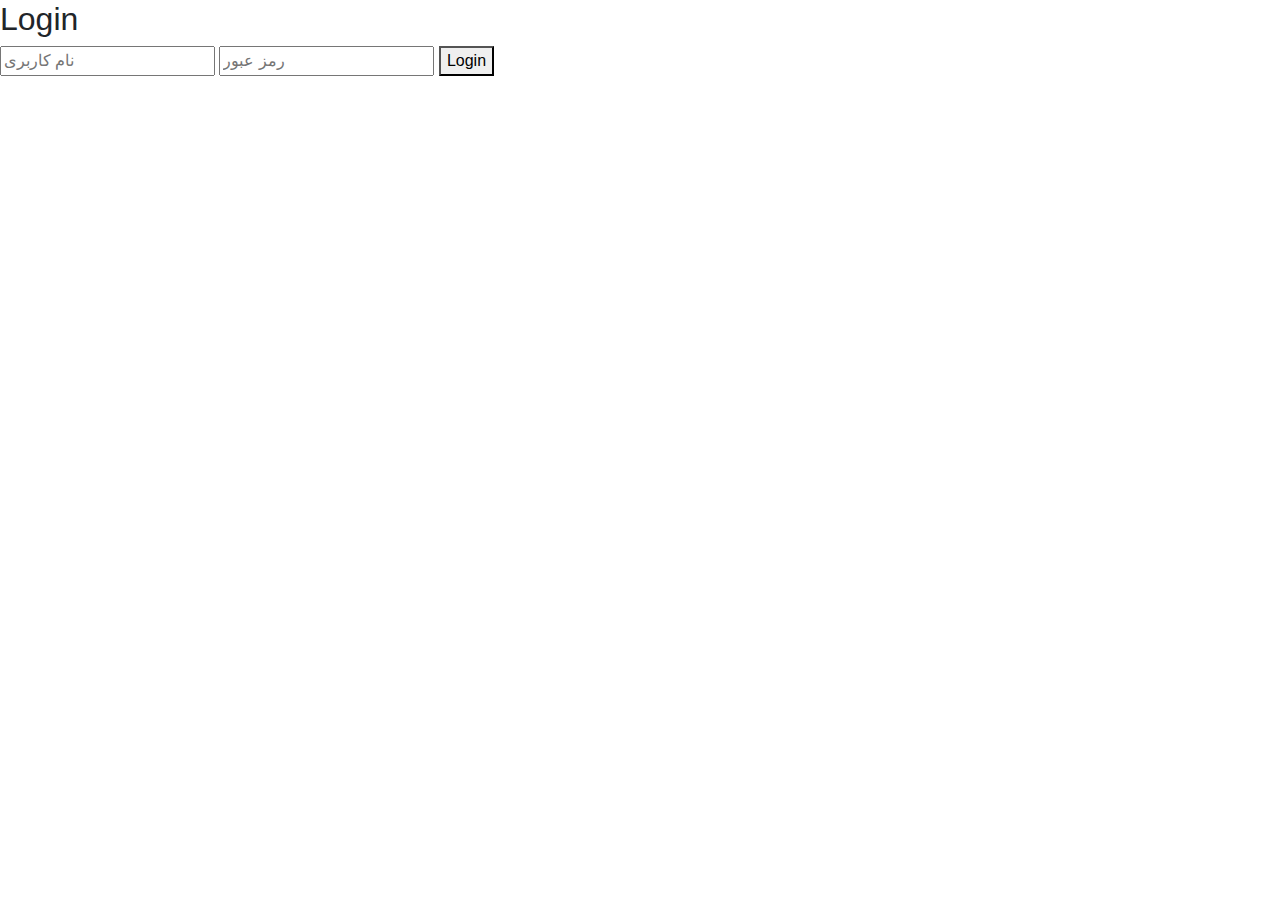
==== client/index.html @ d436acb1 "change something" ====
<!-- 
Copyright 2018 Adobe. All rights reserved.
This file is licensed to you under the Apache License, Version 2.0 (the "License");
you may not use this file except in compliance with the License. You may obtain a copy
of the License at http://www.apache.org/licenses/LICENSE-2.0

Unless required by applicable law or agreed to in writing, software distributed under
the License is distributed on an "AS IS" BASIS, WITHOUT WARRANTIES OR REPRESENTATIONS
OF ANY KIND, either express or implied. See the License for the specific language
governing permissions and limitations under the License.
 -->
<!DOCTYPE html>
<html>
<head>
	<meta charset="utf-8">
	<title>api test</title>
	<link rel='stylesheet' href='https://stackpath.bootstrapcdn.com/bootstrap/4.4.1/css/bootstrap.min.css'>
	<link rel='stylesheet' href='https://cdn.form.io/formiojs/formio.full.min.css'>
</head>
<body onload="loadPage()">
	<div id="loggin"></div>
	<div id="table"></div>

	<script type="text/javascript" src="js/lib/CSInterface.js"></script>
	<script src='https://cdn.form.io/formiojs/formio.full.min.js'></script>
	<script type="text/javascript" src="js/index.js"></script>
</body>
</html>
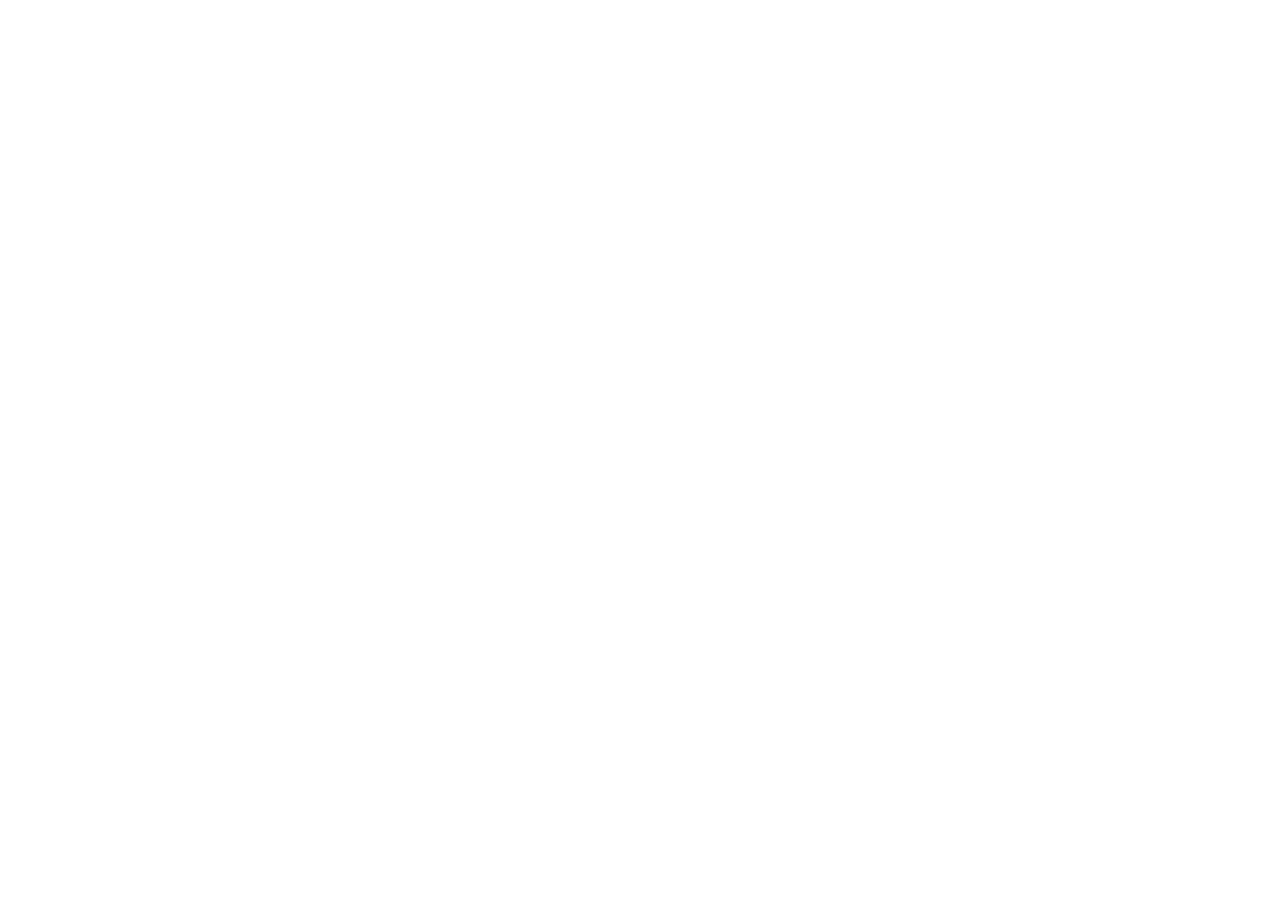
==== commit b0e34531: "change something" ====
--- a/client/index.html
+++ b/client/index.html
@@ -1,28 +1,12 @@
-<!-- 
-Copyright 2018 Adobe. All rights reserved.
-This file is licensed to you under the Apache License, Version 2.0 (the "License");
-you may not use this file except in compliance with the License. You may obtain a copy
-of the License at http://www.apache.org/licenses/LICENSE-2.0
-
-Unless required by applicable law or agreed to in writing, software distributed under
-the License is distributed on an "AS IS" BASIS, WITHOUT WARRANTIES OR REPRESENTATIONS
-OF ANY KIND, either express or implied. See the License for the specific language
-governing permissions and limitations under the License.
- -->
 <!DOCTYPE html>
 <html>
 <head>
 	<meta charset="utf-8">
-	<title>api test</title>
-	<link rel='stylesheet' href='https://stackpath.bootstrapcdn.com/bootstrap/4.4.1/css/bootstrap.min.css'>
-	<link rel='stylesheet' href='https://cdn.form.io/formiojs/formio.full.min.css'>
+	<title>Test login</title>
 </head>
-<body onload="loadPage()">
-	<div id="loggin"></div>
-	<div id="table"></div>
-
-	<script type="text/javascript" src="js/lib/CSInterface.js"></script>
-	<script src='https://cdn.form.io/formiojs/formio.full.min.js'></script>
-	<script type="text/javascript" src="js/index.js"></script>
+<body >
+	<script>
+		window.location.href = "http://dev.bazar.int/bpms/app/database/default/form-edit/TestAdobePremierEpgFileViewIndexFrom?tab=info"
+	</script>
 </body>
 </html>
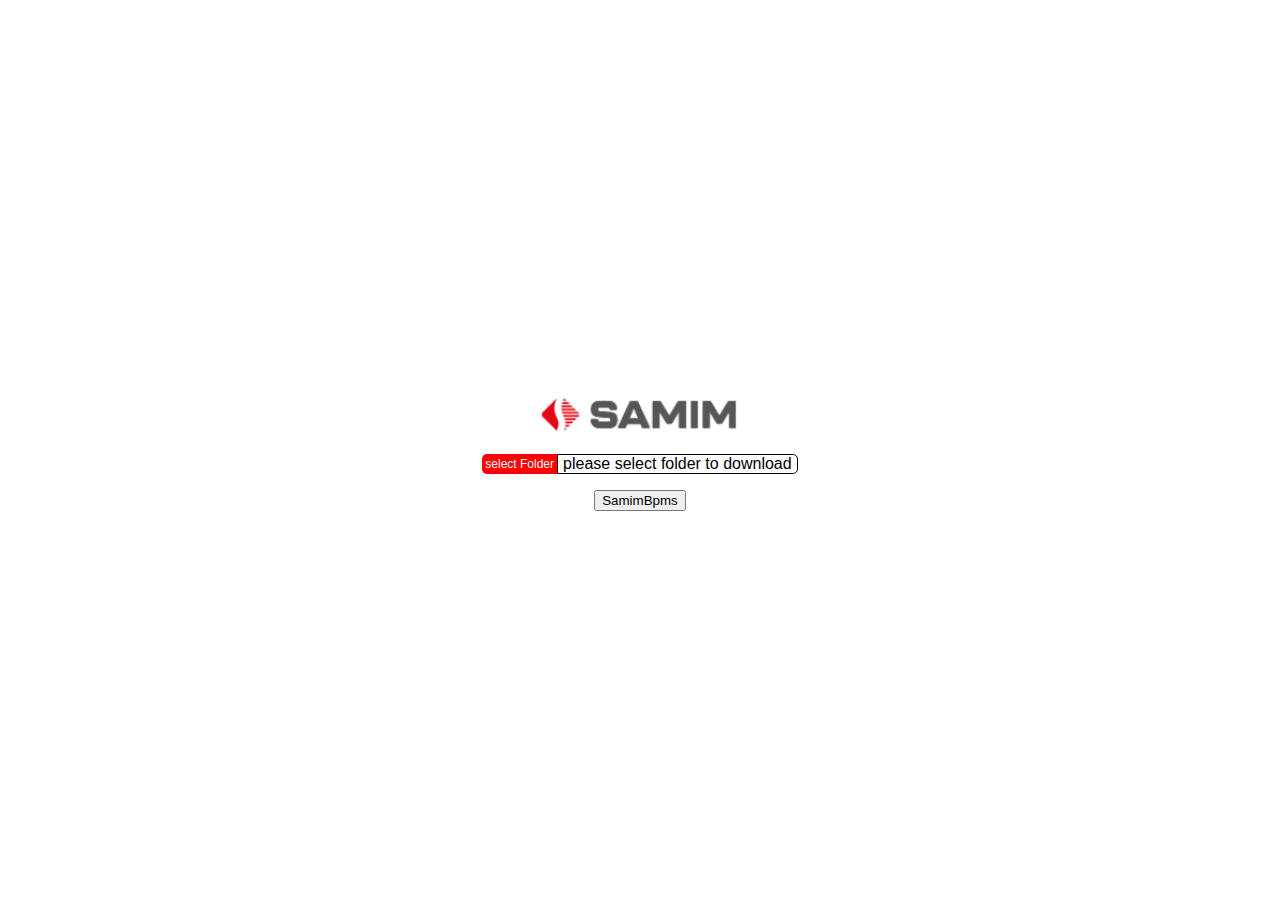
==== commit 91e6ff8a: "change something" ====
--- a/client/index.html
+++ b/client/index.html
@@ -2,11 +2,22 @@
 <html>
 <head>
 	<meta charset="utf-8">
-	<title>Test login</title>
+	<title>samimGroup panel</title>
+	<link rel="stylesheet" href="./styles/style.css">
 </head>
-<body >
-	<script>
-		window.location.href = "http://dev.bazar.int/bpms/app/database/default/form-edit/TestAdobePremierEpgFileViewIndexFrom?tab=info"
-	</script>
+<body>
+	<div class="selectFile">
+		<img src="../resource/Samim-Logo.png">
+		<div class="importContent">
+			<button id="importButton">select Folder</button>
+			<p id="importPath">please select folder to download</p>
+			<!-- <p id="error">please select folder to download</p> -->
+		</div>
+		<button class="samimButton">SamimBpms</button>
+		<!-- <button class="import">import</button> -->
+	</div>
+	<script src="./js/lib/CSInterface.js"></script>
+	<script src="./js/lib/formio.full.min.js"></script>
+	<script src="./js/index.js"></script>
 </body>
 </html>
--- a/client/styles/style.css
+++ b/client/styles/style.css
@@ -0,0 +1,53 @@
+/*
+Copyright 2018 Adobe. All rights reserved.
+This file is licensed to you under the Apache License, Version 2.0 (the "License");
+you may not use this file except in compliance with the License. You may obtain a copy
+of the License at http://www.apache.org/licenses/LICENSE-2.0
+
+Unless required by applicable law or agreed to in writing, software distributed under
+the License is distributed on an "AS IS" BASIS, WITHOUT WARRANTIES OR REPRESENTATIONS
+OF ANY KIND, either express or implied. See the License for the specific language
+governing permissions and limitations under the License.
+*/
+
+body {
+  margin: auto;
+  height: 100vh;
+  font-family: 'Franklin Gothic Medium', 'Arial Narrow', Arial, sans-serif;
+}
+.selectFile{
+  height: 100%;
+  display: flex;
+  flex-direction: column;
+  align-items: center;
+  justify-content: center;
+}
+.selectFile img{
+  width: 200px;
+}
+
+#importButton {
+  background-color: red;
+  color: white;
+  font-family: sans-serif;
+  font-size: 12px;
+  border: none;
+  border-radius: 5px 0 0 5px;
+  padding: 3px;
+  cursor: pointer;
+}
+.importContent{
+  display: flex;
+  align-items: center;
+  justify-content: space-around;
+}
+#importPath{
+  background-color: white;
+  border-radius: 0 5px 5px 0;
+  border: 1px solid black;
+  padding: 0 5px 0 5px;
+}
+#error{
+  color: red;
+  display: none;
+}
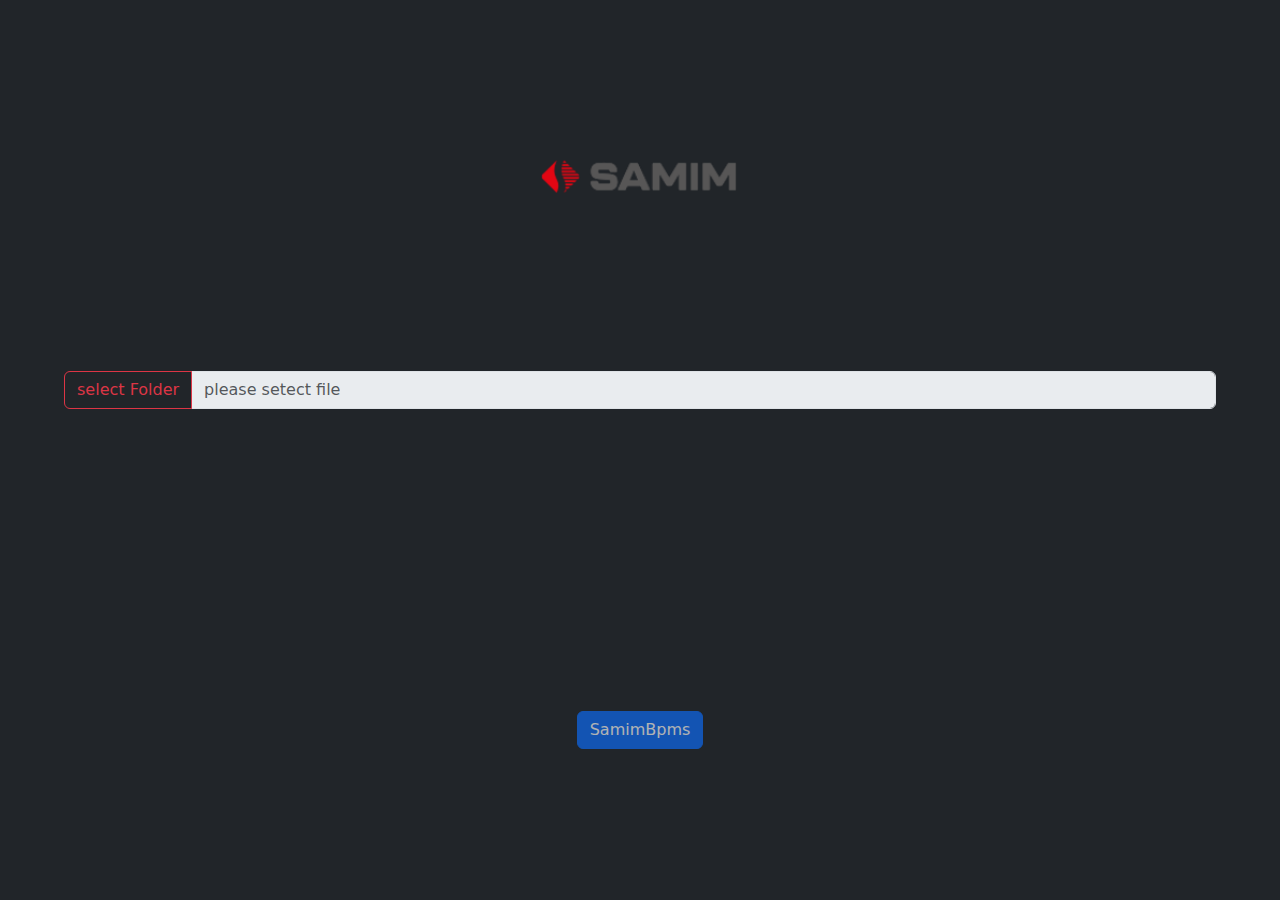
==== commit 7720a747: "fix something" ====
--- a/client/index.html
+++ b/client/index.html
@@ -3,18 +3,23 @@
 <head>
 	<meta charset="utf-8">
 	<title>samimGroup panel</title>
+	<link rel="stylesheet" href="./styles/libs/bootstrap.min.css">
 	<link rel="stylesheet" href="./styles/style.css">
 </head>
-<body>
-	<div class="selectFile">
-		<img src="../resource/Samim-Logo.png">
-		<div class="importContent">
-			<button id="importButton">select Folder</button>
-			<p id="importPath">please select folder to download</p>
-			<!-- <p id="error">please select folder to download</p> -->
+<body class="bg-dark d-flex justify-content-center">
+	<div class="selectFile d-flex flex-column align-items-center justify-content-evenly ">
+		<img src="../resource/Samim-Logo.png" class="img-fluid">
+		<div class="importContent input-group ">
+			<div class="input-group">
+				<button id="importButton" class="btn btn-outline-danger">select Folder</button>
+				<input id="importPath" class="form-control" placeholder="please setect file" disabled="true" required/>
+			</div>
+			<div class="invalid-feedback">
+				Please choose a username.
+			  </div>
 		</div>
-		<button class="samimButton">SamimBpms</button>
-		<!-- <button class="import">import</button> -->
+		  <div></div>
+		<button id="samimButton" class="btn btn-primary" disabled>SamimBpms</button>
 	</div>
 	<script src="./js/lib/CSInterface.js"></script>
 	<script src="./js/lib/formio.full.min.js"></script>
--- a/client/styles/style.css
+++ b/client/styles/style.css
@@ -13,41 +13,17 @@
 body {
   margin: auto;
   height: 100vh;
-  font-family: 'Franklin Gothic Medium', 'Arial Narrow', Arial, sans-serif;
+  /* font-family: 'Franklin Gothic Medium', 'Arial Narrow', Arial, sans-serif; */
 }
 .selectFile{
   height: 100%;
-  display: flex;
-  flex-direction: column;
-  align-items: center;
-  justify-content: center;
+  width: 90vw;
 }
 .selectFile img{
   width: 200px;
+  margin-bottom: 20px;
 }
 
-#importButton {
-  background-color: red;
-  color: white;
-  font-family: sans-serif;
-  font-size: 12px;
-  border: none;
-  border-radius: 5px 0 0 5px;
-  padding: 3px;
-  cursor: pointer;
-}
-.importContent{
-  display: flex;
-  align-items: center;
-  justify-content: space-around;
-}
-#importPath{
-  background-color: white;
-  border-radius: 0 5px 5px 0;
-  border: 1px solid black;
-  padding: 0 5px 0 5px;
-}
-#error{
-  color: red;
-  display: none;
-}
+.display{
+  display: block;
+}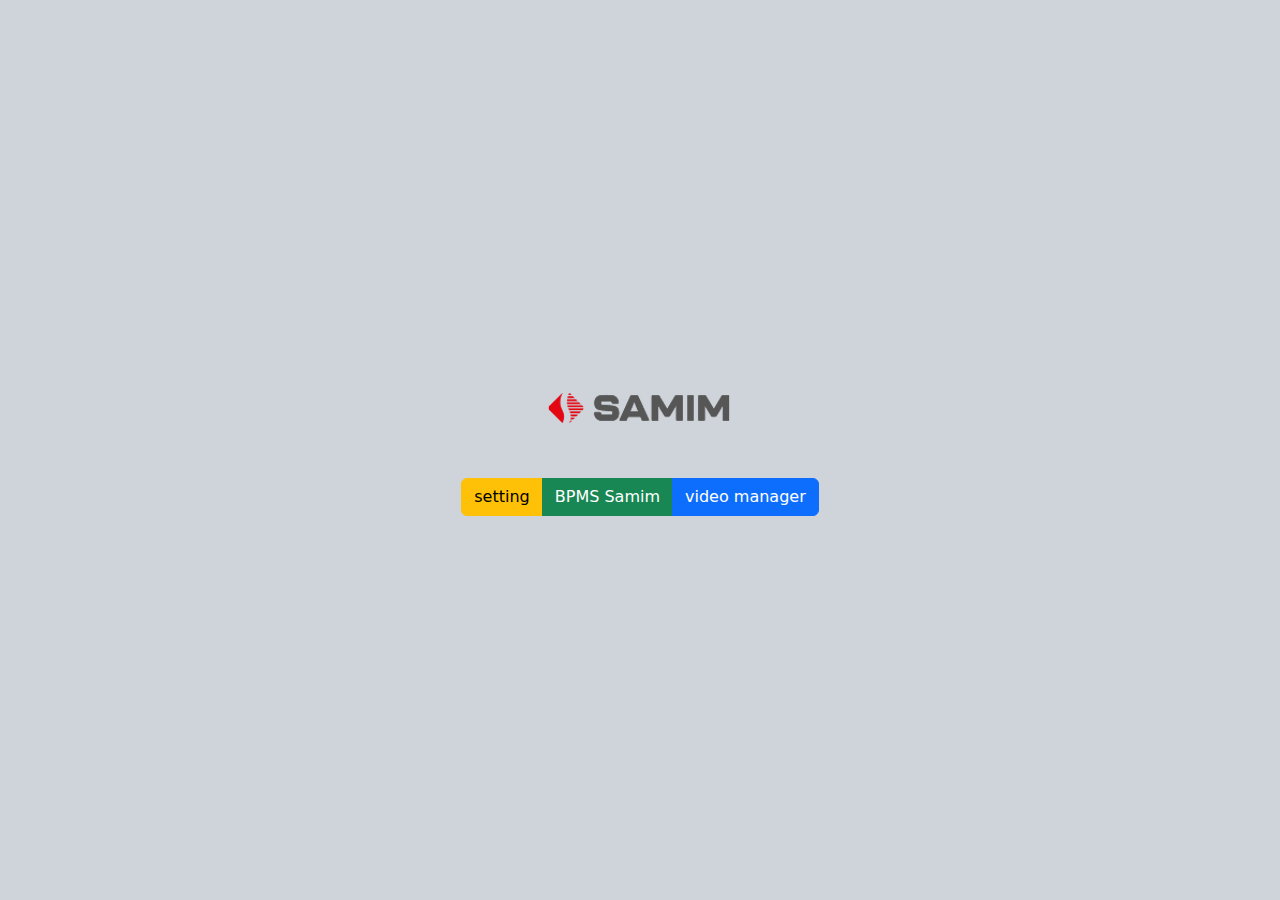
==== commit 2a75fbdf: "change something" ====
--- a/client/index.html
+++ b/client/index.html
@@ -6,23 +6,54 @@
 	<link rel="stylesheet" href="./styles/libs/bootstrap.min.css">
 	<link rel="stylesheet" href="./styles/style.css">
 </head>
-<body class="bg-dark d-flex justify-content-center">
-	<div class="selectFile d-flex flex-column align-items-center justify-content-evenly ">
-		<img src="../resource/Samim-Logo.png" class="img-fluid">
-		<div class="importContent input-group ">
-			<div class="input-group">
-				<button id="importButton" class="btn btn-outline-danger">select Folder</button>
-				<input id="importPath" class="form-control" placeholder="please setect file" disabled="true" required/>
+<body class="bg-dark-subtle d-flex flex-column justify-content-center align-items-center" onload="onloadData()">
+	<div class="welcome d-flex flex-column justify-content-center align-items-center">
+		<img src="../resource/Samim-Logo.png"/>
+		<h4 class="text-center m-4" id="welcomeMessage"></h4>
+		<div class="btn-group">
+			<button type="button" class="btn btn-warning" data-bs-toggle="modal" data-bs-target="#exampleModal" id="setting">setting</button>
+			<button class="btn btn-success" id="BPMSButton">BPMS Samim</button>
+			<button class="btn btn-primary" id="videoManager">video manager</button>
+		</div>
+	</div>
+	  <!-- Modal -->
+	  <div class="modal fade" id="exampleModal" tabindex="-1" aria-labelledby="exampleModalLabel" aria-hidden="true">
+		<div class="modal-dialog">
+		  <div class="modal-content">
+			<div class="modal-header">
+			  <h1 class="modal-title fs-5" id="exampleModalLabel">setting</h1>
+			  <button type="button" class="btn-close" data-bs-dismiss="modal" aria-label="Close"></button>
 			</div>
-			<div class="invalid-feedback">
-				Please choose a username.
-			  </div>
+			<div class="modal-body d-flex justify-content-center align-items-center flex-column">
+				
+			</div>
+			<div class="modal-footer">
+			  <button type="button" class="btn btn-secondary" data-bs-dismiss="modal">Close</button>
+			  <button type="button" class="btn btn-primary" id="saveSetting" data-bs-dismiss="modal" onclick="saveSetting()">Save changes</button>
+			</div>
+		  </div>
 		</div>
-		  <div></div>
-		<button id="samimButton" class="btn btn-primary" disabled>SamimBpms</button>
+	  </div>
+	<!-- closeModal -->
+	<div class="tableList d-flex flex-column justify-content-center align-items-center display-none">
+		<table class="table table-striped">
+			<thead>
+			  <tr>
+				<th scope="col">#</th>
+				<th scope="col">MetaId</th>
+				<th scope="col">name</th>
+				<th scope="col">FileSize</th>
+				<th scope="col">Duration</th>
+				<th scope="col">link</th>
+				<th scope="col">status</th>
+				<th scope="col">buttons</th>
+			  </tr>
+			</thead>
+		  </table>
+		  <button onclick="backtowelcomPage()" class="btn btn-outline-primary">back</button>
 	</div>
 	<script src="./js/lib/CSInterface.js"></script>
-	<script src="./js/lib/formio.full.min.js"></script>
+	<script src="./js/lib/bootstrap.min.js"></script>
 	<script src="./js/index.js"></script>
 </body>
 </html>
--- a/client/styles/style.css
+++ b/client/styles/style.css
@@ -15,15 +15,35 @@
   height: 100vh;
   /* font-family: 'Franklin Gothic Medium', 'Arial Narrow', Arial, sans-serif; */
 }
-.selectFile{
+.setting{
   height: 100%;
   width: 90vw;
 }
-.selectFile img{
+.setting img{
   width: 200px;
   margin-bottom: 20px;
 }
 
 .display{
   display: block;
+}
+.display-none{
+  display: none !important;
+}
+video{
+  width: 100% !important;
+  height: 100% !important;
+}
+td:hover .btnStatus{
+  visibility: visible;
+  cursor: pointer;
+}
+
+.btnStatus{
+  cursor: pointer;
+  visibility: hidden;
+}
+
+.tableList{
+  width: 80vw;
 }